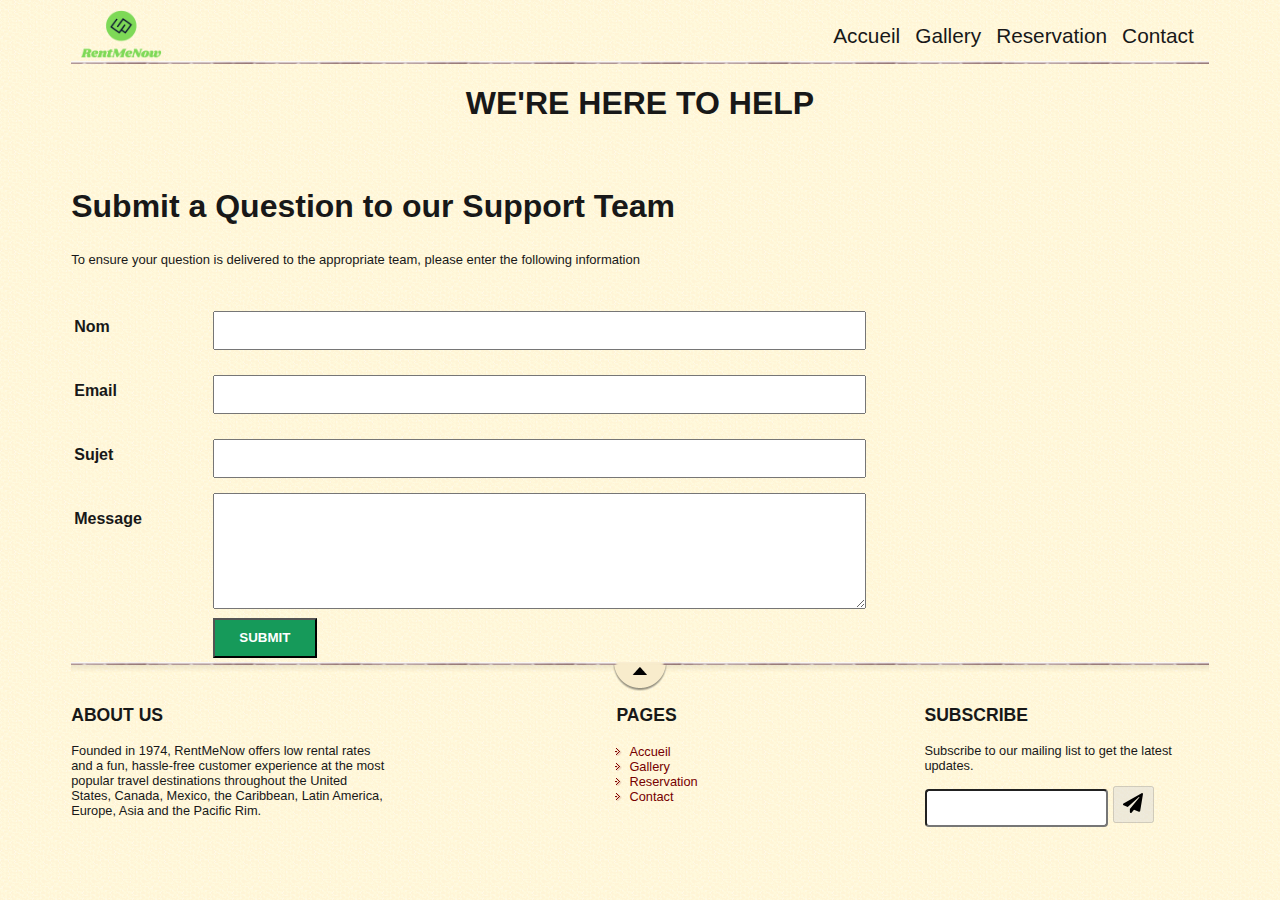
==== contact.html @ 9009a0ad "la réalisation des deux pages (Accueil, Contact) [HTML/CSS]" ====
<!DOCTYPE html>
<html>
<head>
	<meta charset="utf-8">
	<meta http-equiv="X-UA-Compatible" content="IE=edge">
	<meta name="viewport" content="width=device-width, initial-scale=1.0">
	<title>Contact</title>
	<link rel="stylesheet" href="style.css" />
	<link rel="icon" type="text/css" href="images/logo-head.png">
	<script src="script.js" defer></script>
</head>
<body>
	<main>
		<header>
	        <div id="titre_principal">
              	<div id="logo">
                  	<a href="index.html">
                  		<img src="images/RentMeNow.png" alt="Logo de RentMeNow" />
                  	</a>
              	</div>
	        </div>
          	<nav>
              	<ul>
                  	<li><a href="index.html">Accueil</a></li>
                  	<li><a href="gallery.html">Gallery</a></li>
                  	<li><a href="reservation.html">Reservation</a></li>
                  	<li><a href="contact.html">Contact</a></li>
              	</ul>
          	</nav>
      	</header>

		<section>
			<h1 id="bold">WE'RE HERE TO HELP</h1>
			<br />
			<div>
				<h2>Submit a Question to our Support Team</h2>
				<p>To ensure your question is delivered to the appropriate team, please enter the following information</p>
			</div>
			<br />
			<table>
				<form>
					<tr>
						<th><label for="nom">Nom </label></th>
						<td><input type="text" id="nom" name="nom" value="" placeholder=" Nom" /></td>
					</tr>
					<tr>
						<th><label for="email">Email </label></th>
						<td><input type="email" id="email" name="email" value="" placeholder=" Email" /></td>
					</tr>
					<tr>
						<th><label for="sujet">Sujet </label></th>
						<td><input type="text" id="sujet" name="sujet" value="" placeholder=" Sujet" /></td>
					</tr>
					<tr>
						<th><label for="message">Message </label></th>
						<td><textarea id="message" name="message" placeholder=" Message"></textarea></td>
					</tr>
					<tr>
						<th></th>
						<td><button type="submit" id="submit" value="submit"><b>SUBMIT</b></button></td>
					</tr>
				</form>
			</table>
		</section>

    	<footer>
          <div id="about">
            <h3>ABOUT US</h3>
            <p>
				Founded in 1974, RentMeNow offers low rental rates and a fun, hassle-free customer experience at the most popular travel destinations throughout the United States, Canada, Mexico, the Caribbean, Latin America, Europe, Asia and the Pacific Rim.
			</p>
          </div>

          <div id="pages">
              <h3>PAGES</h3>
              <div id="listes_pages">
                  <ul>
                      <li><a href="index.html">Accueil</a></li>
	                  <li><a href="gallery.html">Gallery</a></li>
	                  <li><a href="reservation.html">Reservation</a></li>
	                  <li><a href="contact.html">Contact</a></li>
                  </ul>
              </div>
          </div>

			<div id="subscribe">
              <h3>SUBSCRIBE</h3>
				<p>Subscribe to our mailing list to get the latest updates.</p>

				<form   action=""  method="POST">
				  <label for="email"><input type="text" id="email" name="email" placeholder="Email"></label> <button disabled><img src="images/paper-plane-solid.svg" /></button>
				</form>
         	</div>

      	</footer>
	</main>
</body>
</html>
---- style.css ----
/* Eléments principaux de la page */

body
{
    background: url('images/fond_jaune.png');
    font-family: 'Trebuchet MS', Arial, sans-serif;
    color: #181818;
}

main
{
    width: 90%;
    margin: auto;
}

/* Header */

header
{
    background: url('images/separateur.png') repeat-x bottom;
    display: flex;
    justify-content: space-between;
    align-items: flex-end;
}

#titre_principal
{
    display: flex;
    flex-direction: column;
}

#logo
{
    display: flex;
    flex-direction: row;
    align-items: baseline;
}

#logo img
{
    width: 100px;
    height: 50px;
}

header h1
{
    font-family: 'BallparkWeiner', serif;
    font-size: 2.5em;
    font-weight: normal;
    margin: 0 0 0 10px;
}

header h2
{
    font-family: Dayrom, serif;
    font-size: 1.1em;
    margin-top: 0px;
    font-weight: normal;
}

/* Navigation */

nav ul
{
    list-style-type: none;
    display: flex;
}

nav li
{
    margin-right: 15px;
}

nav a
{
    font-size: 1.3em;
    color: #181818;
    padding-bottom: 3px;
    text-decoration: none;
}

nav a:hover
{
    color: #760001;
    border-bottom: 3px solid #760001;
}

section h1 {
    text-align: center;
}

section #bold {
    font-size: xx-large;
}

section h2 {
    font-size: xx-large;
}

section div p {
    font-size: small;
}

section table tr th label {
    position: relative;
    float: left;
}

section table tr td input {
    width: 645px;
    height: 33px;
}

section table tr td button {
    width: 104px;
    height: 40px;
    color: white;
    background-color: #169A5A;
}

section table tr td textarea {
    width: 647px;
    height: 110px;
}

section table tr th {
    display: inline-block;
    margin-bottom: 25px;
    margin-top: 17px;
    margin-right: 67px;
}

section table tr {

}

/* Bannière */
.banniere_image
{
  margin: auto;
  /* margin-top: auto;
    margin-bottom: auto; */
  /* margin-top: auto;
  margin-bottom: auto; */
  width: 100%;
  margin-top: 10px;
  height: 100%;
  border-radius: 5px;
  /* background: url('images/vehicles/moto.jpg') no-repeat; */
  position: relative;
  /* box-shadow: 0px 4px 4px #1c1a19; */
  margin-bottom: 170px;
  display: flex;
  justify-content: center;
  align-items: center;
}

#banniere_description
{
    position: absolute;
    bottom: 0;
    border-radius: 0px 0px 5px 5px;
    width: 99.5%;
    height: 33px;
    padding-top: 15px;
    padding-left: 4px;
    background-color: rgba(24,24,24,0.8);
    color: white;
    font-size: 0.8em;
}

/* Footer */

footer
{
    display: flex;
    background:  url('images/ico_top.png') no-repeat top center, url('images/separateur.png') repeat-x top, url('images/ombre.png') repeat-x top;
    padding-top: 25px;
    justify-content: space-between;
}

/*#separateur {
    position: relative;
    display: flex;
    background:  url('images/ico_top.png') no-repeat top center, url('images/separateur.png') repeat-x top, url('images/ombre.png') repeat-x top;
    padding-top: 25px;
    justify-content: space-between;
}*/

footer p, footer ul
{
    font-size: 0.8em;
}

footer h1
{
    font-size: 1.1em;
}

#pages
{
    /* width: 31%; */
}

#pages ul
{
    list-style-image: url('images/ico_liensexterne.png');
    padding-left: 2px;
}

#pages a
{
    text-decoration: none;
    color: #760001;
}

#about
{
    width: 28%;
}

#pages
{
    /* width: 31%; */
}


#listes_pages
{
    display: flex;
    justify-content: space-between;
    margin-top: -12px;
}

#pages ul
{
    list-style-image: url('images/ico_liensexterne.png');
    padding-left: 13px;
}

#pages a
{
    text-decoration: none;
    color: #760001;
}

footer p, footer ul
{
    font-size: 0.8em;
}

footer h3
{
    font-size: 1.1em;
}

#subscribe {
    width: 25%;
}
button {
  height: 37px;
  width: 41px;
}

button img {
  width: 20px;
}

#subscribe input{
  width: 175px;
  height: 32px;
  border-radius: 4px;
  margin-left: -8px;
  max-width: 70%;
}

/*.slide_img {
   width: 126%;
  height: 160%;
  max-width: 100%;
  max-height: 160%; 
  width: 60%;
height: 100%;

/* max-width: 100%;
max-height: 160%; 
}*/
.slide_img {
    height: -webkit-fill-available;
}

/* Automatic animated slide show without js */
#slideset {
   height: 10em;
   position: relative;
}

#slideset > * {
   visibility: hidden;
   position: absolute;
   top: 0;
   animation: 12s autoplay1 infinite
}

@keyframes autoplay1 {
  0% {visibility: visible}
  33.33% {visibility: hidden}
}

#slideset > *:nth-child(1) {animation-delay: 0s}
#slideset > *:nth-child(2) {animation-delay: 4s}
#slideset > *:nth-child(3) {animation-delay: 8s}
#slideset > *:nth-child(4) {animation-delay: 12s}
#slideset > *:nth-child(5) {animation-delay: 16s}

.slide_img img {
  /* width: 800px;
  height: 900px;
  max-width: 100%;
  max-height: 100%; */
  width: 673px;
  height: 919px;
  max-width: 200%;
  max-height: 200%;
}

::-webkit-input-placeholder { /* WebKit browsers */
    color:    #fff;
}
:-moz-placeholder { /* Mozilla Firefox 4 to 18 */
   color:    #fff;
   opacity:  1;
}
::-moz-placeholder { /* Mozilla Firefox 19+ */
   color:    #fff;
   opacity:  1;
}
:-ms-input-placeholder { /* Internet Explorer 10+ */
   color:    #fff;
}

/* Appliquer le resposive design : media queries */
@media screen and (max-width: 800px){
    main {
        width: auto;
    }

    nav{
        width: auto;
        text-align: left;
    }

    nav ul{
        flex-direction: column;
    }

    nav li{
        padding-left: 4px;
    }

    nav a{
        font-size: 1.1em;
    }

    nav a:hover{
        border-bottom: 0;
    }

    #banniere_image{
        /* display: none; */
    }

    section{
        flex-direction: column;
    }

    article, aside{
        width: auto;
        margin-bottom: 15px;
    }

    #fleche_bulle{
        display: none;
    }

    #photo_zozor img{
        width: 110px;
        float: right;
        margin-left: 15px;
    }

    aside p:last-child{ /* last-child : dernière paragraphe dans 'aside' */
        text-align: center;
    }

    footer
    {
          align-items: center;
          flex-direction: column;
    }

    #about
    {
        width: 90%;
    }

    #pages
    {
        width: 90%;
    }

    #listes_pages ul
    {
      list-style-image: none;
      list-style-type: none;
      display: flex;
      justify-content: space-between;
      width: 90%;
    }

    #listes_pages li {
      /*margin-right: 17%;*/
    }

    #subscribe {
        width: auto;
    }

    .banniere_image {
      margin-bottom: 10px;
    }

    .slide_img img {
      width: 800px;
      height: 900px;
      max-width: 100%;
      max-height: 100%;

    }

    #about, #pages, #subscribe {
        text-align: center;
    }

    section table tr th {
        display: none;
        margin-bottom: 25px;
        margin-top: 17px;
        margin-right: 67px;
    }
    section table tr td input {
        width: 284PX;
        height: 37px;
        max-width: 100%;
    }
    section table tr td textarea {
        width: 286PX;
        height: 110px;
        max-width: 100%;
    }
    section table tr td button {
        width: -webkit-fill-available;
        height: 40px;
        color: white;
        background-color: #169A5A;
    }

    ::-webkit-input-placeholder { /* Edge */
        color: lightgray !important;
      }
      
      :-ms-input-placeholder { /* Internet Explorer 10-11 */
        color: lightgray !important;
      }
      
      ::placeholder {
        color: lightgray !important;
      }
}
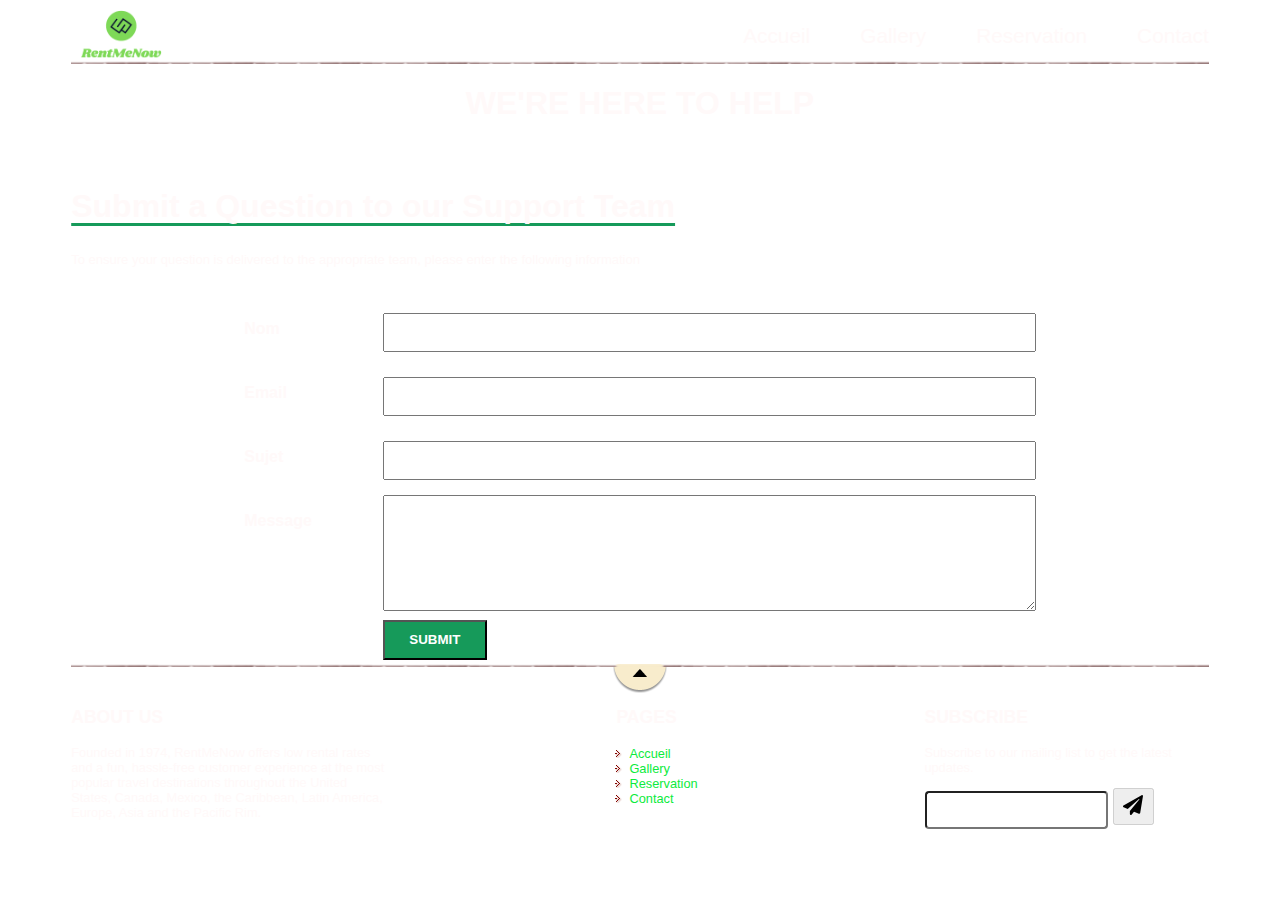
==== commit 14921465: "Mise à jour des fichiers" ====
--- a/contact.html
+++ b/contact.html
@@ -10,7 +10,7 @@
 	<script src="script.js" defer></script>
 </head>
 <body>
-	<main>
+	<div id="bloc_page">
 		<header>
 	        <div id="titre_principal">
               	<div id="logo">
@@ -19,6 +19,7 @@
                   	</a>
               	</div>
 	        </div>
+
           	<nav>
               	<ul>
                   	<li><a href="index.html">Accueil</a></li>
@@ -29,39 +30,41 @@
           	</nav>
       	</header>
 
-		<section>
-			<h1 id="bold">WE'RE HERE TO HELP</h1>
-			<br />
-			<div>
-				<h2>Submit a Question to our Support Team</h2>
-				<p>To ensure your question is delivered to the appropriate team, please enter the following information</p>
-			</div>
-			<br />
-			<table>
-				<form>
-					<tr>
-						<th><label for="nom">Nom </label></th>
-						<td><input type="text" id="nom" name="nom" value="" placeholder=" Nom" /></td>
-					</tr>
-					<tr>
-						<th><label for="email">Email </label></th>
-						<td><input type="email" id="email" name="email" value="" placeholder=" Email" /></td>
-					</tr>
-					<tr>
-						<th><label for="sujet">Sujet </label></th>
-						<td><input type="text" id="sujet" name="sujet" value="" placeholder=" Sujet" /></td>
-					</tr>
-					<tr>
-						<th><label for="message">Message </label></th>
-						<td><textarea id="message" name="message" placeholder=" Message"></textarea></td>
-					</tr>
-					<tr>
-						<th></th>
-						<td><button type="submit" id="submit" value="submit"><b>SUBMIT</b></button></td>
-					</tr>
-				</form>
-			</table>
-		</section>
+		<main>
+			<section>
+				<h1 id="bold">WE'RE HERE TO HELP</h1>
+				<br />
+				<div>
+					<h2>Submit a Question to our Support Team</h2>
+					<p>To ensure your question is delivered to the appropriate team, please enter the following information</p>
+				</div>
+				<br />
+				<table style="margin: auto;">
+					<form>
+						<tr>
+							<th><label for="nom">Nom </label></th>
+							<td><input type="text" id="nom" name="nom" value="" placeholder=" Nom" /></td>
+						</tr>
+						<tr>
+							<th><label for="email">Email </label></th>
+							<td><input type="email" id="email" name="email" value="" placeholder=" Email" /></td>
+						</tr>
+						<tr>
+							<th><label for="sujet">Sujet </label></th>
+							<td><input type="text" id="sujet" name="sujet" value="" placeholder=" Sujet" /></td>
+						</tr>
+						<tr>
+							<th><label for="message">Message </label></th>
+							<td><textarea id="message" name="message" placeholder=" Message"></textarea></td>
+						</tr>
+						<tr>
+							<th></th>
+							<td><button type="submit" id="submit" value="submit"><b>SUBMIT</b></button></td>
+						</tr>
+					</form>
+				</table>
+			</section>
+		</main>
 
     	<footer>
           <div id="about">
@@ -93,6 +96,6 @@
          	</div>
 
       	</footer>
-	</main>
+	</div>
 </body>
 </html>--- a/style.css
+++ b/style.css
@@ -2,12 +2,14 @@
 
 body
 {
-    background: url('images/fond_jaune.png');
+    /* background: url('images/fond_jaune.png'); */
+    background: url('images/background-vehicule.jpg') no-repeat;
+    background-size: cover;
     font-family: 'Trebuchet MS', Arial, sans-serif;
-    color: #181818;
-}
-
-main
+    color: #fff9f9;
+}
+
+#bloc_page
 {
     width: 90%;
     margin: auto;
@@ -64,17 +66,19 @@
 {
     list-style-type: none;
     display: flex;
+    justify-content: center;
 }
 
 nav li
 {
-    margin-right: 15px;
+    /* margin-right: 18px; */
+    margin-left: 50px;
 }
 
 nav a
 {
     font-size: 1.3em;
-    color: #181818;
+    color: #fff9f9;
     padding-bottom: 3px;
     text-decoration: none;
 }
@@ -116,6 +120,7 @@
     height: 40px;
     color: white;
     background-color: #169A5A;
+    cursor: pointer;
 }
 
 section table tr td textarea {
@@ -131,28 +136,15 @@
 }
 
 section table tr {
-
+    
 }
 
 /* Bannière */
 .banniere_image
 {
-  margin: auto;
-  /* margin-top: auto;
-    margin-bottom: auto; */
-  /* margin-top: auto;
-  margin-bottom: auto; */
-  width: 100%;
-  margin-top: 10px;
-  height: 100%;
-  border-radius: 5px;
-  /* background: url('images/vehicles/moto.jpg') no-repeat; */
-  position: relative;
-  /* box-shadow: 0px 4px 4px #1c1a19; */
-  margin-bottom: 170px;
   display: flex;
   justify-content: center;
-  align-items: center;
+  flex-wrap: wrap;
 }
 
 #banniere_description
@@ -174,7 +166,7 @@
 footer
 {
     display: flex;
-    background:  url('images/ico_top.png') no-repeat top center, url('images/separateur.png') repeat-x top, url('images/ombre.png') repeat-x top;
+    background:  url('images/ico_top.png') no-repeat top center, url('images/separateur.png') repeat-x top; /*, url('images/ombre.png') repeat-x top */
     padding-top: 25px;
     justify-content: space-between;
 }
@@ -202,51 +194,29 @@
     /* width: 31%; */
 }
 
-#pages ul
-{
-    list-style-image: url('images/ico_liensexterne.png');
-    padding-left: 2px;
-}
-
 #pages a
 {
     text-decoration: none;
-    color: #760001;
+    color: #0deb3d;
 }
 
 #about
 {
     width: 28%;
 }
-
-#pages
-{
-    /* width: 31%; */
-}
-
 
 #listes_pages
 {
     display: flex;
     justify-content: space-between;
     margin-top: -12px;
+    color: #0deb3d;
 }
 
 #pages ul
 {
     list-style-image: url('images/ico_liensexterne.png');
     padding-left: 13px;
-}
-
-#pages a
-{
-    text-decoration: none;
-    color: #760001;
-}
-
-footer p, footer ul
-{
-    font-size: 0.8em;
 }
 
 footer h3
@@ -274,54 +244,37 @@
   max-width: 70%;
 }
 
-/*.slide_img {
-   width: 126%;
-  height: 160%;
-  max-width: 100%;
-  max-height: 160%; 
-  width: 60%;
-height: 100%;
-
-/* max-width: 100%;
-max-height: 160%; 
-}*/
 .slide_img {
-    height: -webkit-fill-available;
+    text-align: center;
+    width: 100%;
 }
 
 /* Automatic animated slide show without js */
 #slideset {
-   height: 10em;
-   position: relative;
-}
-
-#slideset > * {
+}
+
+/* #slideset > * {
    visibility: hidden;
    position: absolute;
-   top: 0;
+   /* top: 0;
    animation: 12s autoplay1 infinite
-}
-
-@keyframes autoplay1 {
+} */
+
+/* @keyframes autoplay1 {
   0% {visibility: visible}
-  33.33% {visibility: hidden}
-}
-
+  16.66% {visibility: hidden}
+} */
+/* 
 #slideset > *:nth-child(1) {animation-delay: 0s}
 #slideset > *:nth-child(2) {animation-delay: 4s}
 #slideset > *:nth-child(3) {animation-delay: 8s}
 #slideset > *:nth-child(4) {animation-delay: 12s}
 #slideset > *:nth-child(5) {animation-delay: 16s}
+#sildeset > *:nth-child(6) {animation-delay: 18s}; */
 
 .slide_img img {
-  /* width: 800px;
-  height: 900px;
-  max-width: 100%;
-  max-height: 100%; */
-  width: 673px;
-  height: 919px;
-  max-width: 200%;
-  max-height: 200%;
+    width: -webkit-fill-available;
+    max-width: 54%;
 }
 
 ::-webkit-input-placeholder { /* WebKit browsers */
@@ -339,9 +292,94 @@
    color:    #fff;
 }
 
+/* pour la page Gallery */
+#vehicules h1 {
+    text-align: center;
+    font-size: xxx-large;
+}
+section h2 {
+    text-decoration: underline #169A5A;
+    text-underline-offset: 6px;
+}
+
+#motos, #compacts, #berlines, #utilitaires, #engins_chantier, #camions {
+    display: flex;
+    justify-content: center;
+    flex-flow: wrap;
+}
+main section div {
+    margin-block-end: 15px;
+}
+
+#citadines {
+    display: flex;
+    justify-content: center;
+    flex-flow: wrap;
+}
+
+/* Desktop pour la page Reservation */
+#start_reserve {
+    text-align: center;
+    font-family: 'Ballpark', serif;
+    font-style: italic;
+    font-size: xxx-large;
+    /* font-family: "Playfair Display",Arial,Helvetica,sans-serif; */
+}
+#estimation_prix {
+    height: 42px;
+    width: 191px;
+    color: white;
+    background: #169A5A;
+    border-radius: 27px;
+    border: none;
+    cursor: pointer;
+}
+#duree_reservation{
+    width: 56px;
+    height: 18px;
+}
+#liste_boite_vitesse, section#liste_vehicule section, #liste_carburant section, #nbr_jours_reservation {
+    display: flex;
+    justify-content: space-evenly;
+    align-items: center;
+    align-content: space-between;
+    flex-wrap: nowrap;
+}
+section#bloc_estimation_prix {
+    text-align  : center;
+}
+/* Cacher des blocs initialement */
+section#liste_vehicule {
+    display: none;
+}
+#liste_vehicule section#liste_vehicule_pour_manuelle, #liste_vehicule section#liste_vehicule_pour_automatique{
+    display: none;
+}
+section#liste_carburant {
+    display: none;
+}
+#liste_carburant section#liste_carburant_pour_moto, #liste_carburant section#liste_carburant_pour_citadine, #liste_carburant section#liste_carburant_pour_compact, #liste_carburant section#liste_carburant_pour_berline, #liste_carburant section#liste_carburant_pour_utilitaire, #liste_carburant section#liste_carburant_pour_engin_chantier, #liste_carburant section#liste_carburant_pour_camion {
+    display: none;
+}
+
+#nbr_jours_reservation, section#bloc_estimation_prix{
+    display: none;
+}
+
+select {
+    width: 231px;
+    height: 33px;
+}
+
+
+/* section#liste_vehicule section#liste_vehicule_pour_manuelle {
+    display: block;
+} */
+
+
 /* Appliquer le resposive design : media queries */
-@media screen and (max-width: 800px){
-    main {
+@media screen and (max-width: 700px){
+    #bloc_page {
         width: auto;
     }
 
@@ -395,8 +433,9 @@
 
     footer
     {
-          align-items: center;
-          flex-direction: column;
+        align-items: center;
+        flex-direction: column;
+        margin-top: 36px;
     }
 
     #about
@@ -427,15 +466,14 @@
     }
 
     .banniere_image {
-      margin-bottom: 10px;
+        display: flex;
+        justify-content: center;
+        flex-wrap: wrap;
     }
 
     .slide_img img {
-      width: 800px;
-      height: 900px;
-      max-width: 100%;
-      max-height: 100%;
-
+    width: auto;
+    max-width: 95%;
     }
 
     #about, #pages, #subscribe {
@@ -463,6 +501,7 @@
         height: 40px;
         color: white;
         background-color: #169A5A;
+        cursor: pointer;
     }
 
     ::-webkit-input-placeholder { /* Edge */
@@ -476,4 +515,33 @@
       ::placeholder {
         color: lightgray !important;
       }
+    
+    /* Responsive pour la page Gallery */
+    section {
+        text-align: center;
+    }
+    main section div {
+    margin-block-end: -2px;
+    }
+
+    /* Responsive pour la page Reservation */
+    #start_reserve {
+        /* text-align: center;
+        font-family: 'Ballpark', serif;
+        font-style: italic; */
+        /* font-family: "Playfair Display",Arial,Helvetica,sans-serif; */
+    }
+    #bloc_estimation_prix {
+        text-align: center;
+    }
+    #estimation_prix {
+        height: 49px;
+        width: 209px;
+        color: white;
+        background: #169A5A;
+        border-radius: 23px;
+        border: none;
+        cursor: pointer;
+    }
+
 }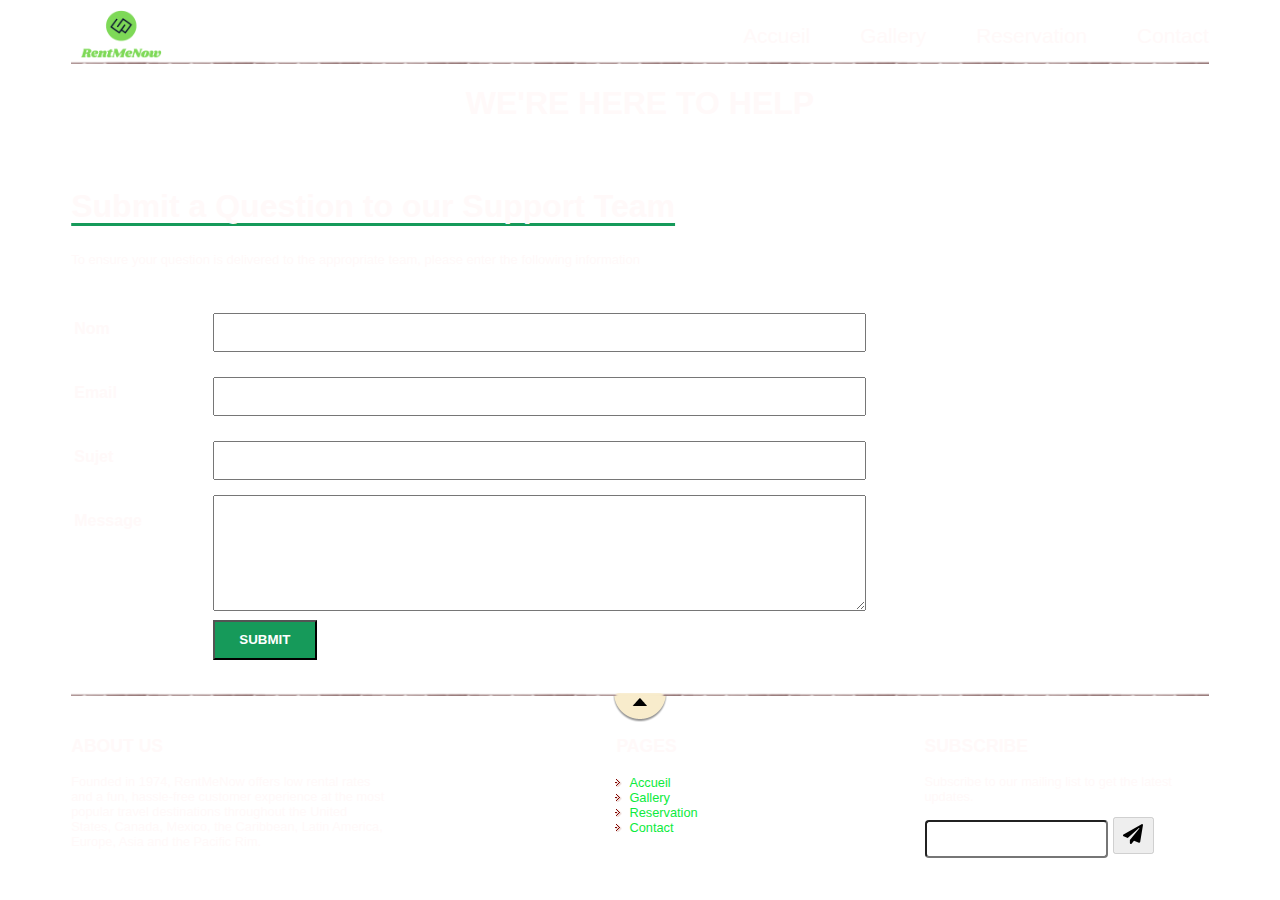
==== commit 7475de24: "Modifier le fichier contact.html et le style.css" ====
--- a/contact.html
+++ b/contact.html
@@ -39,7 +39,7 @@
 					<p>To ensure your question is delivered to the appropriate team, please enter the following information</p>
 				</div>
 				<br />
-				<table style="margin: auto;">
+				<table class="set_center">
 					<form>
 						<tr>
 							<th><label for="nom">Nom </label></th>
--- a/style.css
+++ b/style.css
@@ -371,6 +371,9 @@
     height: 33px;
 }
 
+.set_center {
+    margin-block-end: 29px;
+}
 
 /* section#liste_vehicule section#liste_vehicule_pour_manuelle {
     display: block;
@@ -404,10 +407,6 @@
         border-bottom: 0;
     }
 
-    #banniere_image{
-        /* display: none; */
-    }
-
     section{
         flex-direction: column;
     }
@@ -419,12 +418,6 @@
 
     #fleche_bulle{
         display: none;
-    }
-
-    #photo_zozor img{
-        width: 110px;
-        float: right;
-        margin-left: 15px;
     }
 
     aside p:last-child{ /* last-child : dernière paragraphe dans 'aside' */
@@ -455,10 +448,6 @@
       display: flex;
       justify-content: space-between;
       width: 90%;
-    }
-
-    #listes_pages li {
-      /*margin-right: 17%;*/
     }
 
     #subscribe {
@@ -525,12 +514,6 @@
     }
 
     /* Responsive pour la page Reservation */
-    #start_reserve {
-        /* text-align: center;
-        font-family: 'Ballpark', serif;
-        font-style: italic; */
-        /* font-family: "Playfair Display",Arial,Helvetica,sans-serif; */
-    }
     #bloc_estimation_prix {
         text-align: center;
     }
@@ -544,4 +527,7 @@
         cursor: pointer;
     }
 
+    .set_center {
+        margin: auto;
+    }
 }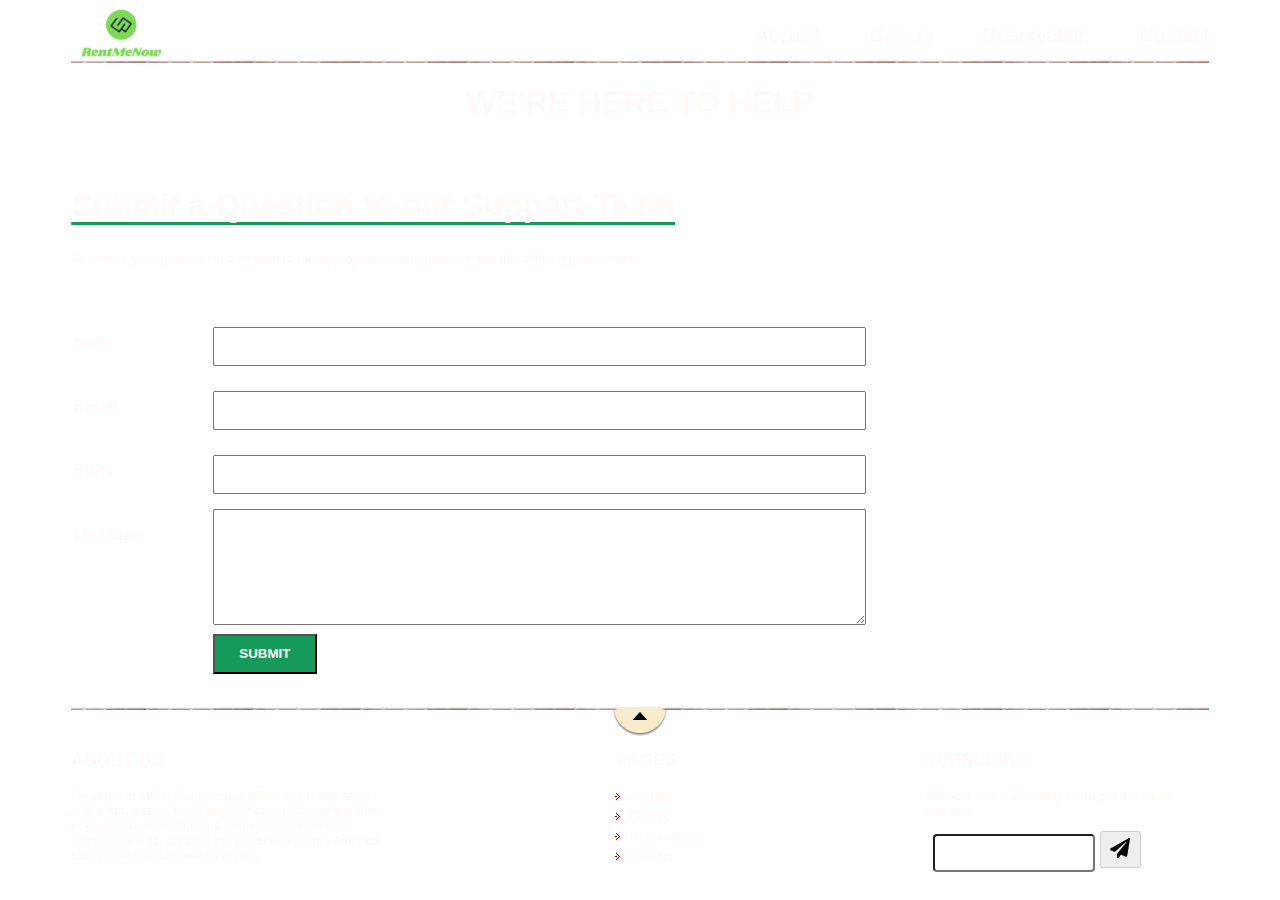
==== commit 2b3051e6: "Update of Home page, Gallery page and Reservation page." ====
--- a/contact.html
+++ b/contact.html
@@ -12,23 +12,26 @@
 <body>
 	<div id="bloc_page">
 		<header>
-	        <div id="titre_principal">
-              	<div id="logo">
-                  	<a href="index.html">
-                  		<img src="images/RentMeNow.png" alt="Logo de RentMeNow" />
-                  	</a>
-              	</div>
-	        </div>
-
-          	<nav>
-              	<ul>
-                  	<li><a href="index.html">Accueil</a></li>
-                  	<li><a href="gallery.html">Gallery</a></li>
-                  	<li><a href="reservation.html">Reservation</a></li>
-                  	<li><a href="contact.html">Contact</a></li>
-              	</ul>
-          	</nav>
-      	</header>
+			<div id="titre_principal">
+				<div id="logo">
+					<a href="index.html">
+						<img src="images/RentMeNow.png" alt="Logo de RentMeNow" />
+					</a>
+				</div>
+			</div>
+			<nav id="nav">
+				<ul>
+					<div>
+						<li><a href="index.html">Accueil</a></li>
+						<li><a href="gallery.html">Gallery</a></li>
+					</div>
+					<div>
+						<li><a href="reservation.html">Reservation</a></li>
+						<li><a href="contact.html">Contact</a></li>
+					</div>
+				</ul>
+			</nav>
+		</header>
 
 		<main>
 			<section>
--- a/style.css
+++ b/style.css
@@ -1,4 +1,6 @@
 /* Eléments principaux de la page */
+.long {
+}
 
 body
 {
@@ -23,6 +25,7 @@
     display: flex;
     justify-content: space-between;
     align-items: flex-end;
+    width: auto;
 }
 
 #titre_principal
@@ -61,7 +64,6 @@
 }
 
 /* Navigation */
-
 nav ul
 {
     list-style-type: none;
@@ -71,13 +73,12 @@
 
 nav li
 {
-    /* margin-right: 18px; */
     margin-left: 50px;
 }
 
 nav a
 {
-    font-size: 1.3em;
+    font-size: 20px;
     color: #fff9f9;
     padding-bottom: 3px;
     text-decoration: none;
@@ -85,8 +86,12 @@
 
 nav a:hover
 {
-    color: #760001;
-    border-bottom: 3px solid #760001;
+    color: #0deb3d;
+    border-bottom: 3px solid #0deb3d;
+}
+
+main {
+    min-height: 55vh;
 }
 
 section h1 {
@@ -133,10 +138,6 @@
     margin-bottom: 25px;
     margin-top: 17px;
     margin-right: 67px;
-}
-
-section table tr {
-    
 }
 
 /* Bannière */
@@ -162,7 +163,6 @@
 }
 
 /* Footer */
-
 footer
 {
     display: flex;
@@ -171,14 +171,6 @@
     justify-content: space-between;
 }
 
-/*#separateur {
-    position: relative;
-    display: flex;
-    background:  url('images/ico_top.png') no-repeat top center, url('images/separateur.png') repeat-x top, url('images/ombre.png') repeat-x top;
-    padding-top: 25px;
-    justify-content: space-between;
-}*/
-
 footer p, footer ul
 {
     font-size: 0.8em;
@@ -189,15 +181,10 @@
     font-size: 1.1em;
 }
 
-#pages
-{
-    /* width: 31%; */
-}
-
 #pages a
 {
     text-decoration: none;
-    color: #0deb3d;
+    color: #fff9f9;
 }
 
 #about
@@ -213,6 +200,12 @@
     color: #0deb3d;
 }
 
+#listes_pages a:hover
+{
+    color: #0deb3d;
+    border-bottom: 3px solid #0deb3d;
+}
+
 #pages ul
 {
     list-style-image: url('images/ico_liensexterne.png');
@@ -236,12 +229,11 @@
   width: 20px;
 }
 
-#subscribe input{
-  width: 175px;
-  height: 32px;
-  border-radius: 4px;
-  margin-left: -8px;
-  max-width: 70%;
+#subscribe input {
+    width: 154px;
+    height: 32px;
+    border-radius: 4px;
+    max-width: 60%;
 }
 
 .slide_img {
@@ -304,16 +296,16 @@
 
 #motos, #compacts, #berlines, #utilitaires, #engins_chantier, #camions {
     display: flex;
-    justify-content: center;
+    justify-content: space-evenly;
     flex-flow: wrap;
 }
 main section div {
-    margin-block-end: 15px;
+    margin-block-end: 30px;
 }
 
 #citadines {
     display: flex;
-    justify-content: center;
+    justify-content: space-evenly;
     flex-flow: wrap;
 }
 
@@ -338,13 +330,16 @@
     width: 56px;
     height: 18px;
 }
-#liste_boite_vitesse, section#liste_vehicule section, #liste_carburant section, #nbr_jours_reservation {
-    display: flex;
-    justify-content: space-evenly;
-    align-items: center;
+#moto_ou_autre, #liste_boite_vitesse, section#liste_vehicule section, #liste_carburant section, #nbr_jours_reservation {
+    display: none;
+    justify-content: space-around;
     align-content: space-between;
-    flex-wrap: nowrap;
-}
+}
+
+#moto_ou_autre {
+    display: flex;
+}
+
 section#bloc_estimation_prix {
     text-align  : center;
 }
@@ -375,10 +370,35 @@
     margin-block-end: 29px;
 }
 
+#listes_pages ul li {
+    margin-bottom: 5px;
+}
+
+ul div {
+    display: inline-flex;
+}
+
+/*#under_form {*/
+/*    display: flex;*/
+/*    justify-content: left;*/
+/*}*/
+#under_form {
+    border-collapse: collapse;
+    padding:0;
+    margin:0;
+}
+
+#under_form tr td {
+
+}
+
 /* section#liste_vehicule section#liste_vehicule_pour_manuelle {
     display: block;
 } */
 
+#div2 {
+    margin-left: -52px;
+}
 
 /* Appliquer le resposive design : media queries */
 @media screen and (max-width: 700px){
@@ -386,21 +406,32 @@
         width: auto;
     }
 
+    header
+    {
+        /* justify-content: space-between; */
+        width: auto;
+    }
+
     nav{
         width: auto;
-        text-align: left;
+        /* text-align: left; */
     }
 
     nav ul{
-        flex-direction: column;
-    }
-
-    nav li{
-        padding-left: 4px;
+        /* flex-direction: column; */
+        justify-content: space-around;
+        list-style-type: none;
+        /* margin: 0;
+        /* padding: 0; */
+    }
+
+    nav li {
+        width: auto;
+        margin-left: 20px;
     }
 
     nav a{
-        font-size: 1.1em;
+        font-size: 0.8em;
     }
 
     nav a:hover{
@@ -461,8 +492,8 @@
     }
 
     .slide_img img {
-    width: auto;
-    max-width: 95%;
+        width: auto;
+        max-width: 95%;
     }
 
     #about, #pages, #subscribe {
@@ -510,7 +541,7 @@
         text-align: center;
     }
     main section div {
-    margin-block-end: -2px;
+    margin-block-end: 8px;
     }
 
     /* Responsive pour la page Reservation */
@@ -530,4 +561,8 @@
     .set_center {
         margin: auto;
     }
+
+    ul div {
+        display: block;
+    }
 }